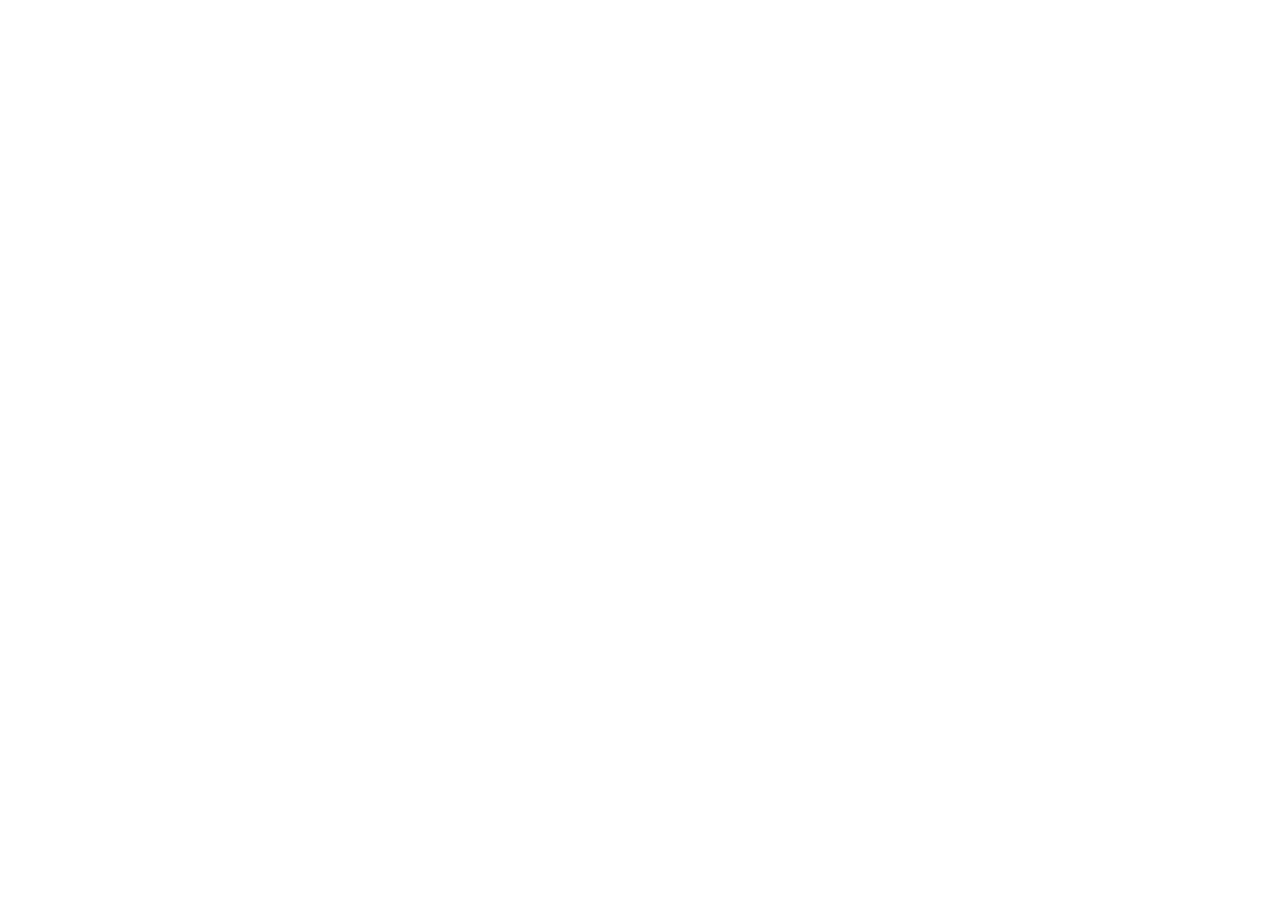
==== admin/index.html @ 052444c4 "Content-driven build and Decap CMS editor (page output unchanged) Co-Authored-By: Claude Sonnet 5.5 " ====
<!doctype html>
<html lang="en"><head>
<meta charset="utf-8"><meta name="viewport" content="width=device-width,initial-scale=1">
<meta name="robots" content="noindex">
<title>Site editor · shivarajbhandari.com</title>
</head><body>
<script src="https://unpkg.com/decap-cms@3.1.7/dist/decap-cms.js"></script>
<script src="/admin/render.js"></script>
<script src="/admin/preview.js"></script>
</body></html>
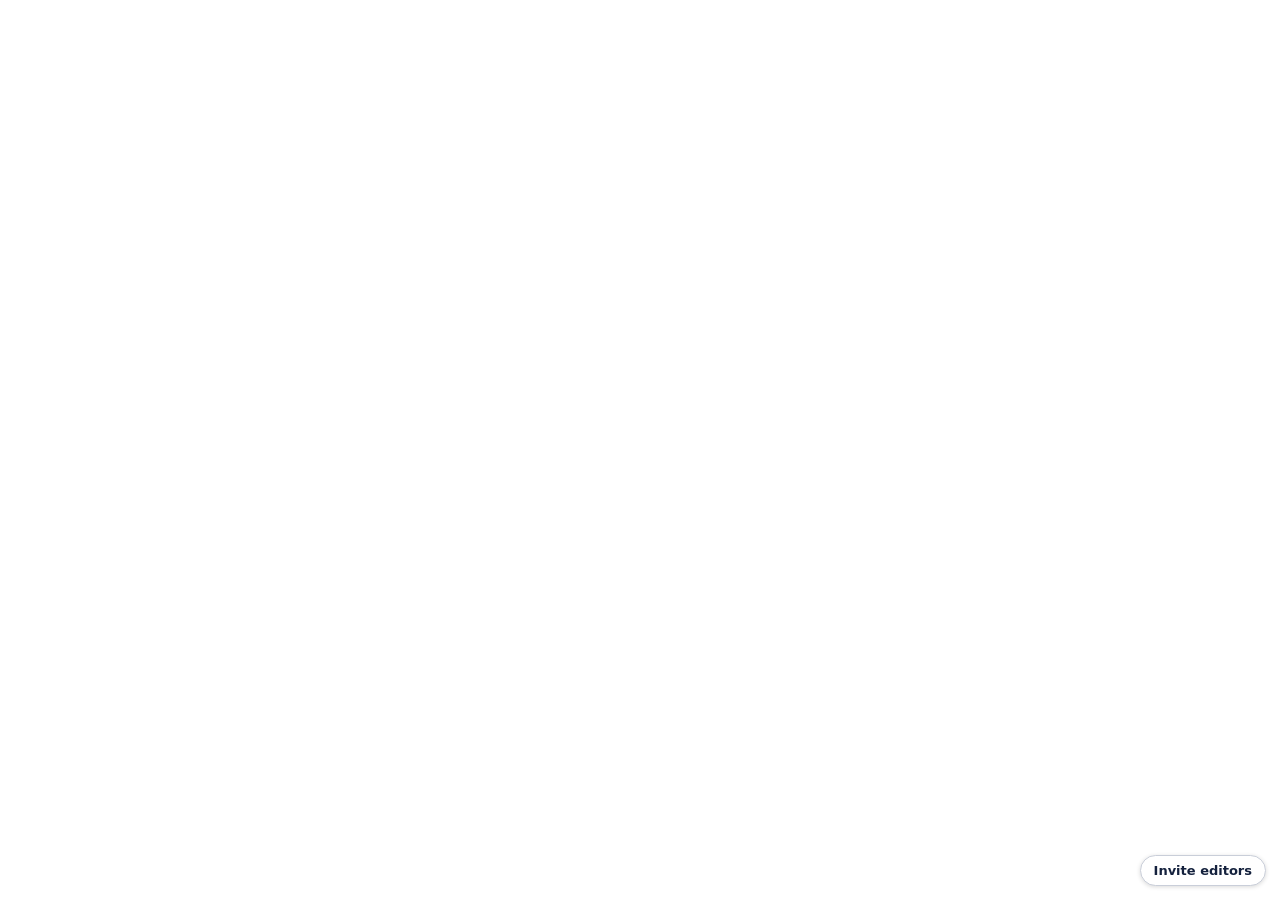
==== commit a161461c: "Invite editors page in /admin Co-Authored-By: Claude Sonnet 5.5 <noreply@anthropic.com>" ====
--- a/admin/index.html
+++ b/admin/index.html
@@ -4,6 +4,7 @@
 <meta name="robots" content="noindex">
 <title>Site editor · shivarajbhandari.com</title>
 </head><body>
+<a href="/admin/invite.html" style="position:fixed;right:14px;bottom:14px;z-index:99999;font:600 13px system-ui;background:#fff;color:#14213d;border:1px solid #c9ced9;border-radius:99px;padding:7px 13px;text-decoration:none;box-shadow:0 1px 4px rgba(0,0,0,.15)">Invite editors</a>
 <script src="https://unpkg.com/decap-cms@3.1.7/dist/decap-cms.js"></script>
 <script src="/admin/render.js"></script>
 <script src="/admin/preview.js"></script>
